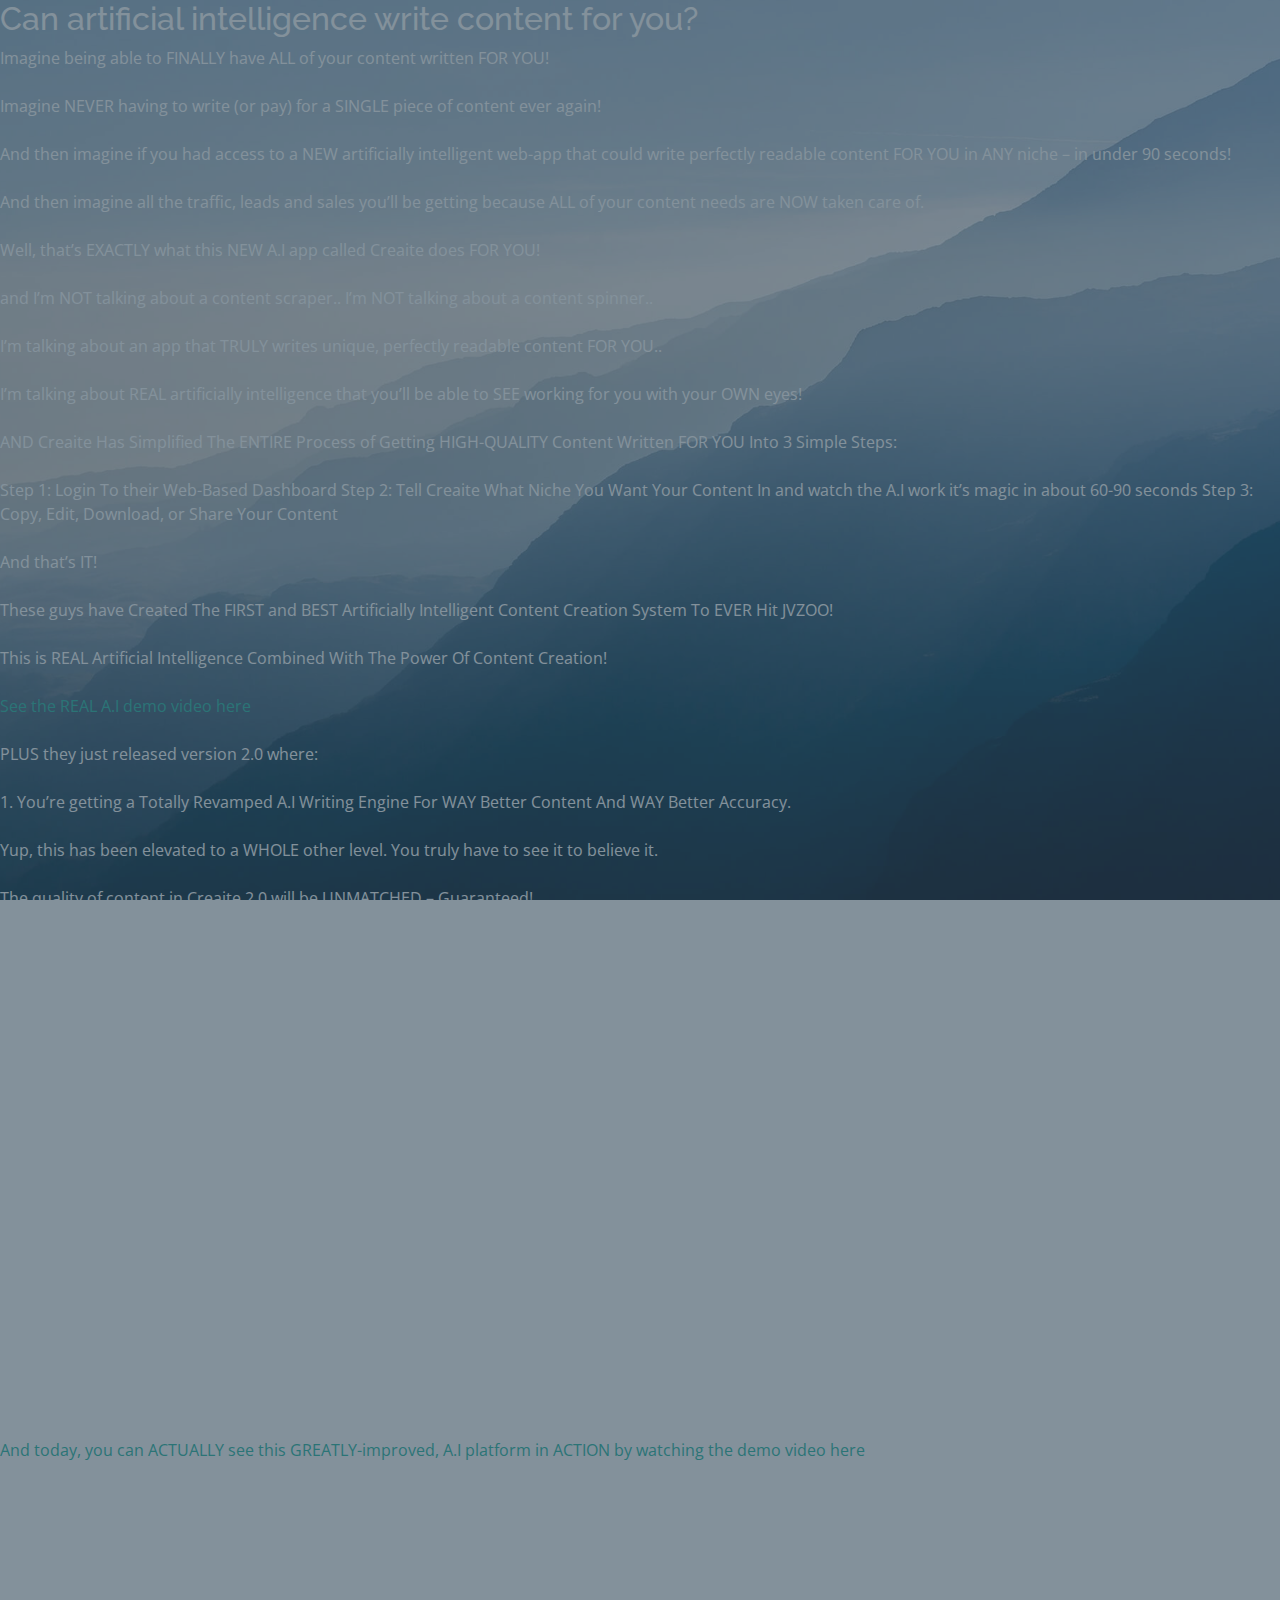
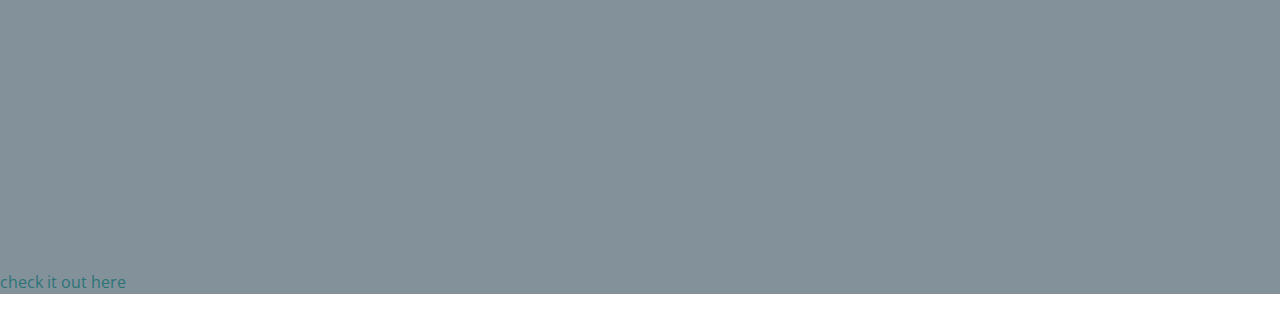
==== content.html @ 8dade6be "ok" ====
<html>
  <head>
    <meta charset="utf-8">
  <meta content="width=device-width, initial-scale=1.0" name="viewport">
  <title>Can artificial intelligence write content for you?</title>
  <meta content="" name="description">
  <meta content="" name="keywords">

  <!-- Favicons -->
  <link href="assets/img/favicon.png" rel="icon">
  <link href="assets/img/apple-touch-icon.png" rel="apple-touch-icon">

  <!-- Google Fonts -->
  <link href="https://fonts.googleapis.com/css?family=Open+Sans:300,300i,400,400i,600,600i,700,700i|Raleway:300,300i,400,400i,600,600i,700,700i" rel="stylesheet">

  <!-- Vendor CSS Files -->
  <link href="assets/vendor/bootstrap/css/bootstrap.min.css" rel="stylesheet">
  <link href="assets/vendor/bootstrap-icons/bootstrap-icons.css" rel="stylesheet">

  <!-- Template Main CSS File -->
  <link href="assets/css/style.css" rel="stylesheet">

    </head>
  <body>
    <h2>Can artificial intelligence write content for you?</h2>
      <p>
      Imagine being able to FINALLY have
ALL of your content written FOR YOU!<br /><br />

Imagine NEVER having to write (or pay)
for a SINGLE piece of content ever again!<br /><br />

And then imagine if you had access to a
NEW artificially intelligent web-app that
could write perfectly readable content FOR YOU
in ANY niche – in under 90 seconds!<br /><br />

And then imagine all the traffic, leads and
sales you’ll be getting because ALL of your
content needs are NOW taken care of.<br /><br />

Well, that’s EXACTLY what this NEW A.I app
called Creaite does FOR YOU!<br /><br />

and I’m NOT talking about a content scraper..
I’m NOT talking about a content spinner..<br /><br />

I’m talking about an app that TRULY writes
unique, perfectly readable content FOR YOU..<br /><br />

I’m talking about REAL artificially intelligence
that you’ll be able to SEE working for you with
your OWN eyes!<br /><br />

AND Creaite Has Simplified The ENTIRE Process of
Getting HIGH-QUALITY Content Written FOR YOU
Into 3 Simple Steps:<br /><br />

Step 1: Login To their Web-Based Dashboard
Step 2: Tell Creaite What Niche You Want Your Content In
and watch the A.I work it’s magic in about 60-90 seconds
Step 3: Copy, Edit, Download, or Share Your Content<br /><br />

And that’s IT!<br /><br />

These guys have Created The FIRST and BEST
Artificially Intelligent Content Creation
System To EVER Hit JVZOO!<br /><br />

This is REAL Artificial Intelligence Combined
With The Power Of Content Creation!<br /><br />

<a href="https://jvz1.com/c/1416365/376986">See the REAL A.I demo video here</a><br /><br />

PLUS they just released version 2.0 where:<br /><br />

1. You’re getting a Totally Revamped A.I Writing Engine
For WAY Better Content And WAY Better Accuracy.<br /><br />

Yup, this has been elevated to a WHOLE other level.
You truly have to see it to believe it.<br /><br />

The quality of content in Creaite 2.0 will be UNMATCHED – Guaranteed!<br /><br />

2. Completely Removed ALL Niche Restrictions so Creaite 2.0
will Write Content for you in literally ANY Niche!<br /><br />

Yup, the BIGGEST reason that they moved over to a bigger
and MUCH more improved A.I model is so that they can train
their a.i to write content for ANY niche imaginable.<br /><br />

To be the best, they needed to cover ANY niche.
And NOW in version 2.0, they have accomplished that.<br /><br />

3. The Addition of the MOST Power A.I Content ReWriter
That You’ve EVER Seen.<br /><br />

This feature alone is worth picking up your copy of
Creaite right now.<br /><br />

Their A.I ReWriting engine will take ANY existing content (
yes, ANY – whether it’s yours or not) and rewrite it into a
totally UNIQUE and PERFECTLY readable version that you can
now use for yourself.<br /><br />

4. Totally Revamped Content Editing System So You Can
Format, Optimize and Automatically Add Relevant Images To Your Content<br /><br />

Last, but not least – They’ve also greatly improved their content
editing system that comes built-in to Creaite.<br /><br />

In version 2.0 you’ll now be able to instantly format, optimize
AND add relevant images to go along with your content
which you’ll be posting to your sites. (part of upgrade #3)<br /><br />

<a href="https://jvz1.com/c/1416365/376986">And today, you can ACTUALLY see this GREATLY-improved, A.I
platform in ACTION by watching the demo video here</a><br /><br />

P.S. Just a quick recap..<br /><br />

With Creaite:<br /><br />

– you’ll STILL get unique, DONE-FOR-YOU content for
ALL your sites in under 90 seconds<br /><br />

– you’ll STILL never have to write content yourself
or pay for content EVER again<br /><br />

– you’ll STILL be able to witness REAL artificial
intelligence for the FIRST time EVER on JVZOO<br /><br />

– you will STILL NOT be able to tell if it was human
written or A.I written<br /><br />

– it’ll STILL be truly UNIQUE content that will pass
a CopyScape check EVERY TIME – Guaranteed!<br /><br />

– AND you’ll be getting ALL the 2.0 features as well!<br /><br />

<a href="https://jvz1.com/c/1416365/376986">check it out here</a><br />
      </p>
    </body>
  
  </html>
---- assets/css/style.css ----
/**
* Template Name: Maundy - v4.6.0
* Template URL: https://bootstrapmade.com/maundy-free-coming-soon-bootstrap-theme/
* Author: BootstrapMade.com
* License: https://bootstrapmade.com/license/
*/

/*--------------------------------------------------------------
# General
--------------------------------------------------------------*/
body {
  font-family: "Open Sans", sans-serif;
  color: #fff;
  background: url("../img/bg.jpg") top center no-repeat;
  background-size: cover;
  position: relative;
}
body::before {
  content: "";
  position: absolute;
  left: 0;
  right: 0;
  top: 0;
  bottom: 0;
  background: rgba(49, 71, 89, 0.6);
}
@media (min-width: 1024px) {
  body {
    background-attachment: fixed;
  }
}

a {
  color: #24b7a4;
  text-decoration: none;
}

a:hover {
  color: #36d8c3;
  text-decoration: none;
}

h1, h2, h3, h4, h5, h6 {
  font-family: "Raleway", sans-serif;
}

#main {
  position: relative;
}

/*--------------------------------------------------------------
# Back to top button
--------------------------------------------------------------*/
.back-to-top {
  position: fixed;
  visibility: hidden;
  opacity: 0;
  right: 15px;
  bottom: 15px;
  z-index: 996;
  background: #24b7a4;
  width: 40px;
  height: 40px;
  border-radius: 50px;
  transition: all 0.4s;
}
.back-to-top i {
  font-size: 28px;
  color: #fff;
  line-height: 0;
}
.back-to-top:hover {
  background: #2ed6c0;
  color: #fff;
}
.back-to-top.active {
  visibility: visible;
  opacity: 1;
}

/*--------------------------------------------------------------
# Header
--------------------------------------------------------------*/
#header {
  position: relative;
  width: 100%;
  padding: 100px 0;
  /* countdown */
}
#header h1 {
  margin: 0 0 10px 0;
  font-size: 48px;
  font-weight: 700;
  line-height: 56px;
  color: #fff;
}
#header h2 {
  color: #eee;
  margin-bottom: 40px;
  font-size: 22px;
}
#header .countdown {
  margin-bottom: 80px;
}
#header .countdown div {
  text-align: center;
  border: 2px solid rgba(255, 255, 255, 0.8);
  border-radius: 8px;
  margin: 10px 10px;
  width: 100px;
  padding: 15px 0;
}
#header .countdown div h3 {
  font-weight: 700;
  font-size: 32px;
  margin-bottom: 15px;
}
#header .countdown div h4 {
  font-size: 16px;
  font-weight: 600;
}
@media (max-width: 575px) {
  #header .countdown div {
    width: 70px;
    padding: 10px 0;
    margin: 10px 8px;
  }
  #header .countdown div h3 {
    font-size: 28px;
    margin-bottom: 10px;
  }
  #header .countdown div h4 {
    font-size: 14px;
    font-weight: 500;
  }
}
#header .subscribe {
  font-size: 15px;
  text-align: center;
}
#header .subscribe h4 {
  font-size: 20px;
  font-weight: 600;
  color: #fff;
  position: relative;
  padding-bottom: 12px;
}
#header .subscribe .subscribe-form {
  min-width: 300px;
  margin-top: 10px;
  background: #fff;
  padding: 6px 10px;
  position: relative;
  border-radius: 50px;
  text-align: left;
}
#header .subscribe .subscribe-form input[type=email] {
  border: 0;
  padding: 4px 8px;
  width: calc(100% - 100px);
}
#header .subscribe .subscribe-form input[type=submit] {
  position: absolute;
  top: 0;
  right: -2px;
  bottom: 0;
  border: 0;
  background: none;
  font-size: 16px;
  padding: 0 20px;
  background: #24b7a4;
  color: #fff;
  transition: 0.3s;
  border-radius: 50px;
  box-shadow: 0px 2px 15px rgba(0, 0, 0, 0.1);
}
#header .subscribe .subscribe-form input[type=submit]:hover {
  background: #22ae9c;
}
#header .subscribe .error-message {
  display: none;
  color: #ed3c0d;
  text-align: center;
  padding: 15px;
  font-weight: 600;
}
#header .subscribe .sent-message {
  display: none;
  color: #18d26e;
  text-align: center;
  padding: 15px;
  font-weight: 600;
}
#header .subscribe .loading {
  display: none;
  text-align: center;
  padding: 15px;
}
#header .subscribe .loading:before {
  content: "";
  display: inline-block;
  border-radius: 50%;
  width: 24px;
  height: 24px;
  margin: 0 10px -6px 0;
  border: 3px solid #18d26e;
  border-top-color: #eee;
  -webkit-animation: animate-loading-notify 1s linear infinite;
  animation: animate-loading-notify 1s linear infinite;
}
@-webkit-keyframes animate-loading-notify {
  0% {
    transform: rotate(0deg);
  }
  100% {
    transform: rotate(360deg);
  }
}
@keyframes animate-loading-notify {
  0% {
    transform: rotate(0deg);
  }
  100% {
    transform: rotate(360deg);
  }
}
#header .social-links {
  margin-top: 40px;
}
#header .social-links a {
  font-size: 16px;
  color: #fff;
  margin: 0 3px;
  border-radius: 50%;
  width: 48px;
  height: 48px;
  transition: 0.3s;
  border: 1px solid rgba(255, 255, 255, 0.5);
  display: inline-flex;
  align-items: center;
  justify-content: center;
}
#header .social-links a i {
  line-height: 0;
}
#header .social-links a:hover {
  background: #24b7a4;
  border-color: #24b7a4;
}

/*--------------------------------------------------------------
# Navigation Menu
--------------------------------------------------------------*/
/**
* Desktop Navigation 
*/
.navbar {
  padding: 0;
}
.navbar ul {
  margin: 0;
  padding: 0;
  display: flex;
  list-style: none;
  align-items: center;
}
.navbar li {
  position: relative;
}
.navbar a, .navbar a:focus {
  display: flex;
  align-items: center;
  justify-content: space-between;
  padding: 10px 0 10px 30px;
  font-family: "Raleway", sans-serif;
  font-size: 16px;
  font-weight: 700;
  color: #3a5469;
  white-space: nowrap;
  transition: 0.3s;
}
.navbar a i, .navbar a:focus i {
  font-size: 12px;
  line-height: 0;
  margin-left: 5px;
}
.navbar a:hover, .navbar .active, .navbar .active:focus, .navbar li:hover > a {
  color: #24b7a4;
}
.navbar .getstarted, .navbar .getstarted:focus {
  background: #24b7a4;
  padding: 8px 20px;
  margin-left: 30px;
  border-radius: 4px;
  color: #fff;
}
.navbar .getstarted:hover, .navbar .getstarted:focus:hover {
  color: #fff;
  background: #28ccb7;
}
.navbar .dropdown ul {
  display: block;
  position: absolute;
  left: 14px;
  top: calc(100% + 30px);
  margin: 0;
  padding: 10px 0;
  z-index: 99;
  opacity: 0;
  visibility: hidden;
  background: #fff;
  box-shadow: 0px 0px 30px rgba(127, 137, 161, 0.25);
  transition: 0.3s;
  border-radius: 4px;
}
.navbar .dropdown ul li {
  min-width: 200px;
}
.navbar .dropdown ul a {
  padding: 10px 20px;
  font-size: 15px;
  text-transform: none;
  font-weight: 600;
}
.navbar .dropdown ul a i {
  font-size: 12px;
}
.navbar .dropdown ul a:hover, .navbar .dropdown ul .active:hover, .navbar .dropdown ul li:hover > a {
  color: #24b7a4;
}
.navbar .dropdown:hover > ul {
  opacity: 1;
  top: 100%;
  visibility: visible;
}
.navbar .dropdown .dropdown ul {
  top: 0;
  left: calc(100% - 30px);
  visibility: hidden;
}
.navbar .dropdown .dropdown:hover > ul {
  opacity: 1;
  top: 0;
  left: 100%;
  visibility: visible;
}
@media (max-width: 1366px) {
  .navbar .dropdown .dropdown ul {
    left: -90%;
  }
  .navbar .dropdown .dropdown:hover > ul {
    left: -100%;
  }
}

/**
* Mobile Navigation 
*/
.mobile-nav-toggle {
  color: #314759;
  font-size: 28px;
  cursor: pointer;
  display: none;
  line-height: 0;
  transition: 0.5s;
}
.mobile-nav-toggle.bi-x {
  color: #fff;
}

@media (max-width: 991px) {
  .mobile-nav-toggle {
    display: block;
  }

  .navbar ul {
    display: none;
  }
}
.navbar-mobile {
  position: fixed;
  overflow: hidden;
  top: 0;
  right: 0;
  left: 0;
  bottom: 0;
  background: rgba(31, 45, 56, 0.9);
  transition: 0.3s;
}
.navbar-mobile .mobile-nav-toggle {
  position: absolute;
  top: 15px;
  right: 15px;
}
.navbar-mobile ul {
  display: block;
  position: absolute;
  top: 55px;
  right: 15px;
  bottom: 15px;
  left: 15px;
  padding: 10px 0;
  border-radius: 10px;
  background-color: #fff;
  overflow-y: auto;
  transition: 0.3s;
}
.navbar-mobile a, .navbar-mobile a:focus {
  padding: 10px 20px;
  font-size: 15px;
  color: #314759;
}
.navbar-mobile a:hover, .navbar-mobile .active, .navbar-mobile li:hover > a {
  color: #24b7a4;
}
.navbar-mobile .getstarted, .navbar-mobile .getstarted:focus {
  margin: 15px;
}
.navbar-mobile .dropdown ul {
  position: static;
  display: none;
  margin: 10px 20px;
  padding: 10px 0;
  z-index: 99;
  opacity: 1;
  visibility: visible;
  background: #fff;
  box-shadow: 0px 0px 30px rgba(127, 137, 161, 0.25);
}
.navbar-mobile .dropdown ul li {
  min-width: 200px;
}
.navbar-mobile .dropdown ul a {
  padding: 10px 20px;
}
.navbar-mobile .dropdown ul a i {
  font-size: 12px;
}
.navbar-mobile .dropdown ul a:hover, .navbar-mobile .dropdown ul .active:hover, .navbar-mobile .dropdown ul li:hover > a {
  color: #24b7a4;
}
.navbar-mobile .dropdown > .dropdown-active {
  display: block;
}

/*--------------------------------------------------------------
# Sections General
--------------------------------------------------------------*/
section {
  padding: 60px 0;
  overflow: hidden;
}

.section-bg {
  background-color: #d8f7f3;
}

.section-title {
  text-align: center;
  padding-bottom: 30px;
}
.section-title h2 {
  font-size: 32px;
  font-weight: bold;
  text-transform: uppercase;
  margin-bottom: 20px;
  padding-bottom: 20px;
  position: relative;
}
.section-title h2::after {
  content: "";
  position: absolute;
  display: block;
  width: 50px;
  height: 2px;
  background: #24b7a4;
  bottom: 0;
  left: calc(50% - 25px);
}
.section-title p {
  margin-bottom: 0;
}

/*--------------------------------------------------------------
# Contact Us
--------------------------------------------------------------*/
.about .icon-box {
  margin-bottom: 20px;
  text-align: center;
}
.about .icon {
  display: flex;
  justify-content: center;
  margin-bottom: 15px;
}
.about .icon i {
  color: #fff;
  font-size: 42px;
  line-height: 0;
}
.about .title {
  font-weight: 700;
  margin-bottom: 15px;
  font-size: 18px;
  text-transform: uppercase;
}
.about .title a {
  color: #fff;
  transition: 0.3s;
}
.about .description {
  line-height: 24px;
  font-size: 14px;
}

/*--------------------------------------------------------------
# Contact Us
--------------------------------------------------------------*/
.contact .info {
  border-top: 3px solid #24b7a4;
  border-bottom: 3px solid #24b7a4;
  padding: 30px;
  background: rgba(255, 255, 255, 0.06);
  width: 100%;
  box-shadow: 0 0 24px 0 rgba(0, 0, 0, 0.12);
}
.contact .info i {
  font-size: 20px;
  color: #fff;
  float: left;
  width: 44px;
  height: 44px;
  background: rgba(255, 255, 255, 0.1);
  display: flex;
  justify-content: center;
  align-items: center;
  border-radius: 50px;
  transition: all 0.3s ease-in-out;
}
.contact .info h4 {
  padding: 0 0 0 60px;
  font-size: 22px;
  font-weight: 600;
  margin-bottom: 5px;
}
.contact .info p {
  padding: 0 0 10px 60px;
  margin-bottom: 20px;
  font-size: 14px;
}
.contact .info .email p {
  padding-top: 5px;
}
.contact .info .social-links {
  padding-left: 60px;
}
.contact .info .social-links a {
  font-size: 18px;
  display: inline-block;
  background: #333;
  color: #fff;
  line-height: 1;
  padding: 8px 0;
  border-radius: 50%;
  text-align: center;
  width: 36px;
  height: 36px;
  transition: 0.3s;
  margin-right: 10px;
}
.contact .info .social-links a:hover {
  background: #24b7a4;
  color: #fff;
}
.contact .info .email:hover i, .contact .info .address:hover i, .contact .info .phone:hover i {
  background: #24b7a4;
  color: #fff;
}
.contact .php-email-form {
  width: 100%;
  border-top: 3px solid #24b7a4;
  border-bottom: 3px solid #24b7a4;
  padding: 30px;
  background: rgba(255, 255, 255, 0.06);
  box-shadow: 0 0 24px 0 rgba(0, 0, 0, 0.12);
}
.contact .php-email-form .form-group {
  padding-bottom: 8px;
}
.contact .php-email-form .validate {
  display: none;
  color: red;
  margin: 0 0 15px 0;
  font-weight: 400;
  font-size: 13px;
}
.contact .php-email-form .error-message {
  display: none;
  color: #fff;
  background: #ed3c0d;
  text-align: left;
  padding: 15px;
  font-weight: 600;
}
.contact .php-email-form .error-message br + br {
  margin-top: 25px;
}
.contact .php-email-form .sent-message {
  display: none;
  color: #fff;
  background: #18d26e;
  text-align: center;
  padding: 15px;
  font-weight: 600;
}
.contact .php-email-form .loading {
  display: none;
  background: #fff;
  text-align: center;
  padding: 15px;
}
.contact .php-email-form .loading:before {
  content: "";
  display: inline-block;
  border-radius: 50%;
  width: 24px;
  height: 24px;
  margin: 0 10px -6px 0;
  border: 3px solid #18d26e;
  border-top-color: #eee;
  -webkit-animation: animate-loading 1s linear infinite;
  animation: animate-loading 1s linear infinite;
}
.contact .php-email-form input, .contact .php-email-form textarea {
  border-radius: 0;
  box-shadow: none;
  font-size: 14px;
}
.contact .php-email-form input {
  height: 44px;
}
.contact .php-email-form textarea {
  padding: 10px 12px;
}
.contact .php-email-form button[type=submit] {
  background: #24b7a4;
  border: 0;
  padding: 10px 24px;
  color: #fff;
  transition: 0.4s;
  border-radius: 50px;
}
.contact .php-email-form button[type=submit]:hover {
  background: #36d8c3;
}
@-webkit-keyframes animate-loading {
  0% {
    transform: rotate(0deg);
  }
  100% {
    transform: rotate(360deg);
  }
}
@keyframes animate-loading {
  0% {
    transform: rotate(0deg);
  }
  100% {
    transform: rotate(360deg);
  }
}

/*--------------------------------------------------------------
# Footer
--------------------------------------------------------------*/
#footer {
  background: rgba(38, 55, 69, 0.4);
  padding: 30px 0;
  color: #fff;
  font-size: 14px;
  position: relative;
}
#footer .copyright {
  text-align: center;
}
#footer .credits {
  padding-top: 10px;
  text-align: center;
  font-size: 13px;
  color: #fff;
}
#footer .credits a {
  color: #36d8c3;
}
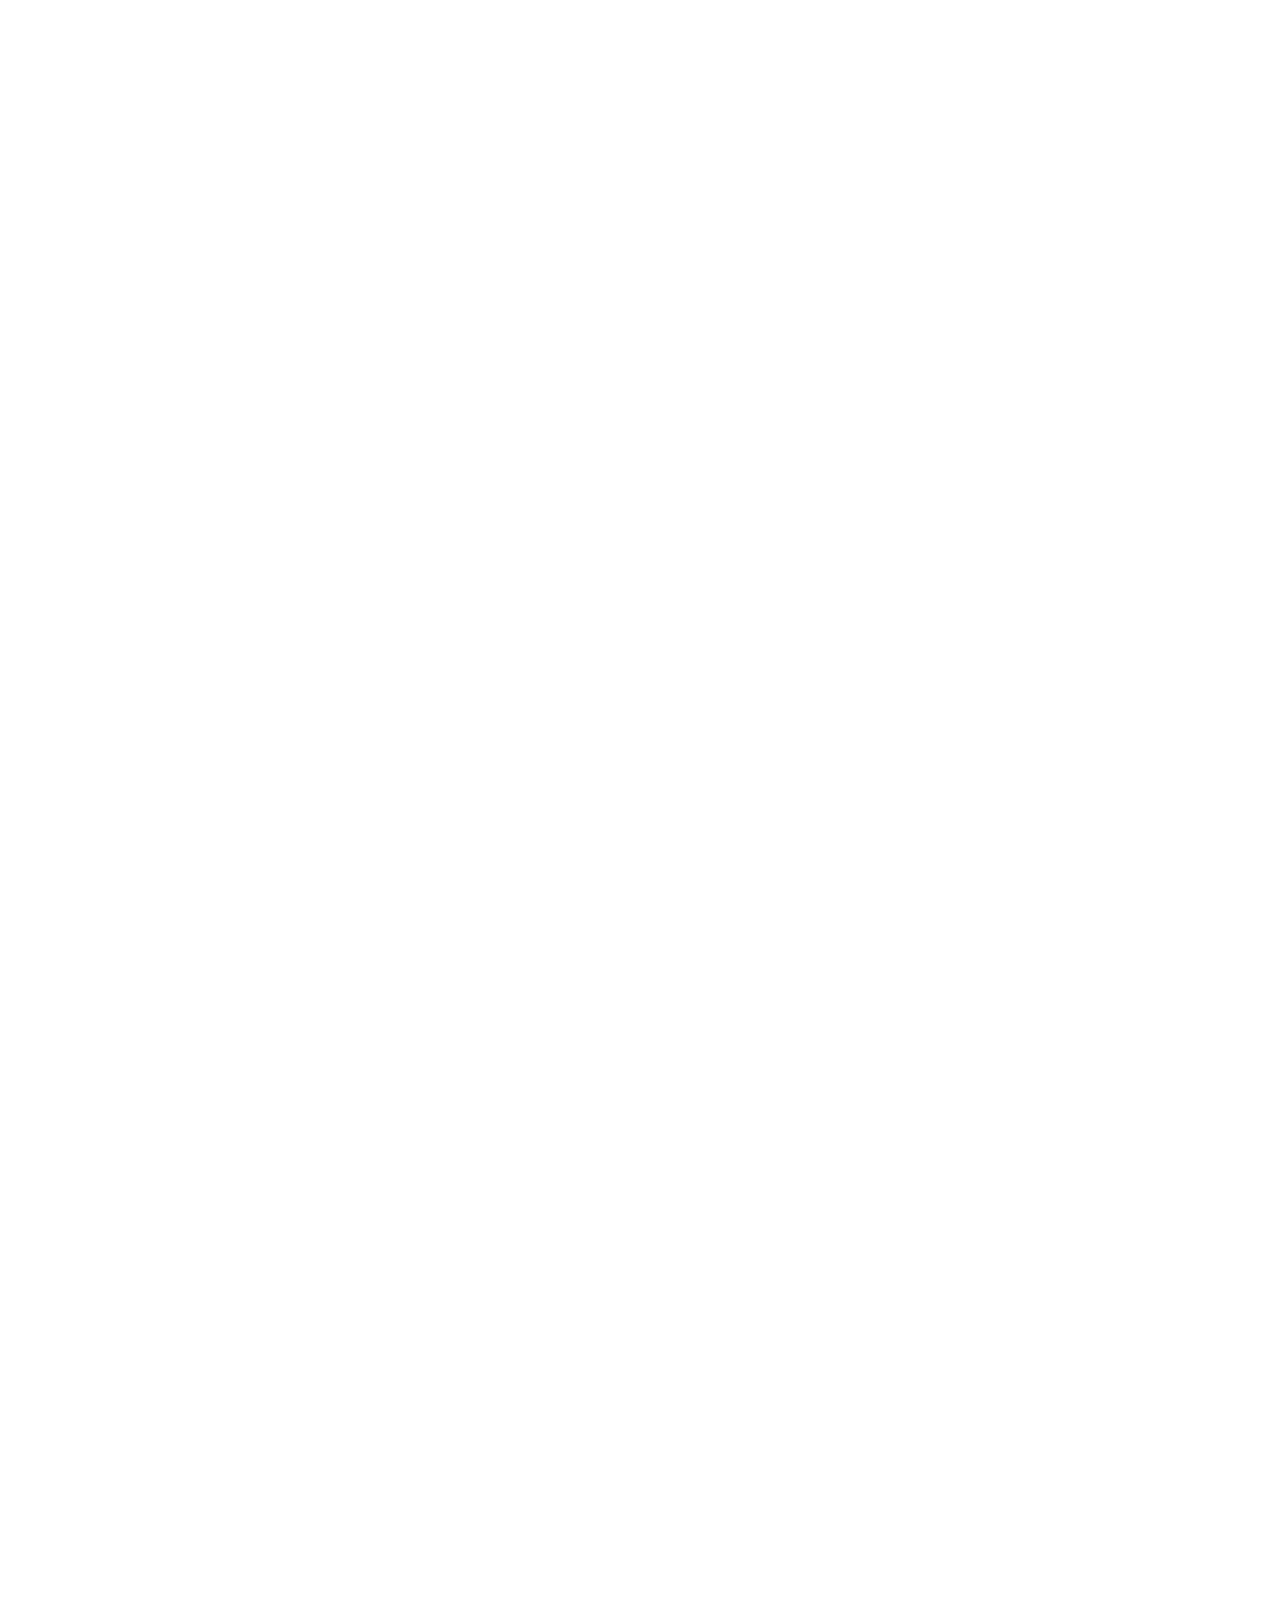
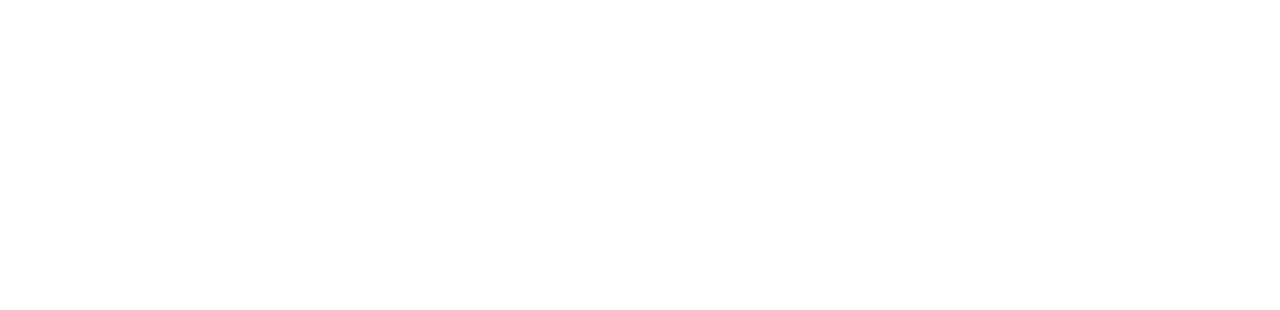
==== commit 00eb0359: "d" ====
--- a/content.html
+++ b/content.html
@@ -54,7 +54,7 @@
 
 AND Creaite Has Simplified The ENTIRE Process of
 Getting HIGH-QUALITY Content Written FOR YOU
-Into 3 Simple Steps:<br /><br />
+Into 3 Simple Steps:<br /> <br />
 
 Step 1: Login To their Web-Based Dashboard
 Step 2: Tell Creaite What Niche You Want Your Content In
--- a/assets/css/style.css
+++ b/assets/css/style.css
@@ -10,8 +10,8 @@
 --------------------------------------------------------------*/
 body {
   font-family: "Open Sans", sans-serif;
-  color: #fff;
-  background: url("../img/bg.jpg") top center no-repeat;
+  color: #000;
+  background: url("") top center no-repeat;
   background-size: cover;
   position: relative;
 }
@@ -22,7 +22,7 @@
   right: 0;
   top: 0;
   bottom: 0;
-  background: rgba(49, 71, 89, 0.6);
+  background: #fff;
 }
 @media (min-width: 1024px) {
   body {
@@ -452,7 +452,7 @@
 }
 
 .section-bg {
-  background-color: #d8f7f3;
+  background-color: #fff;
 }
 
 .section-title {
@@ -691,4 +691,4 @@
 }
 #footer .credits a {
   color: #36d8c3;
-}+}
